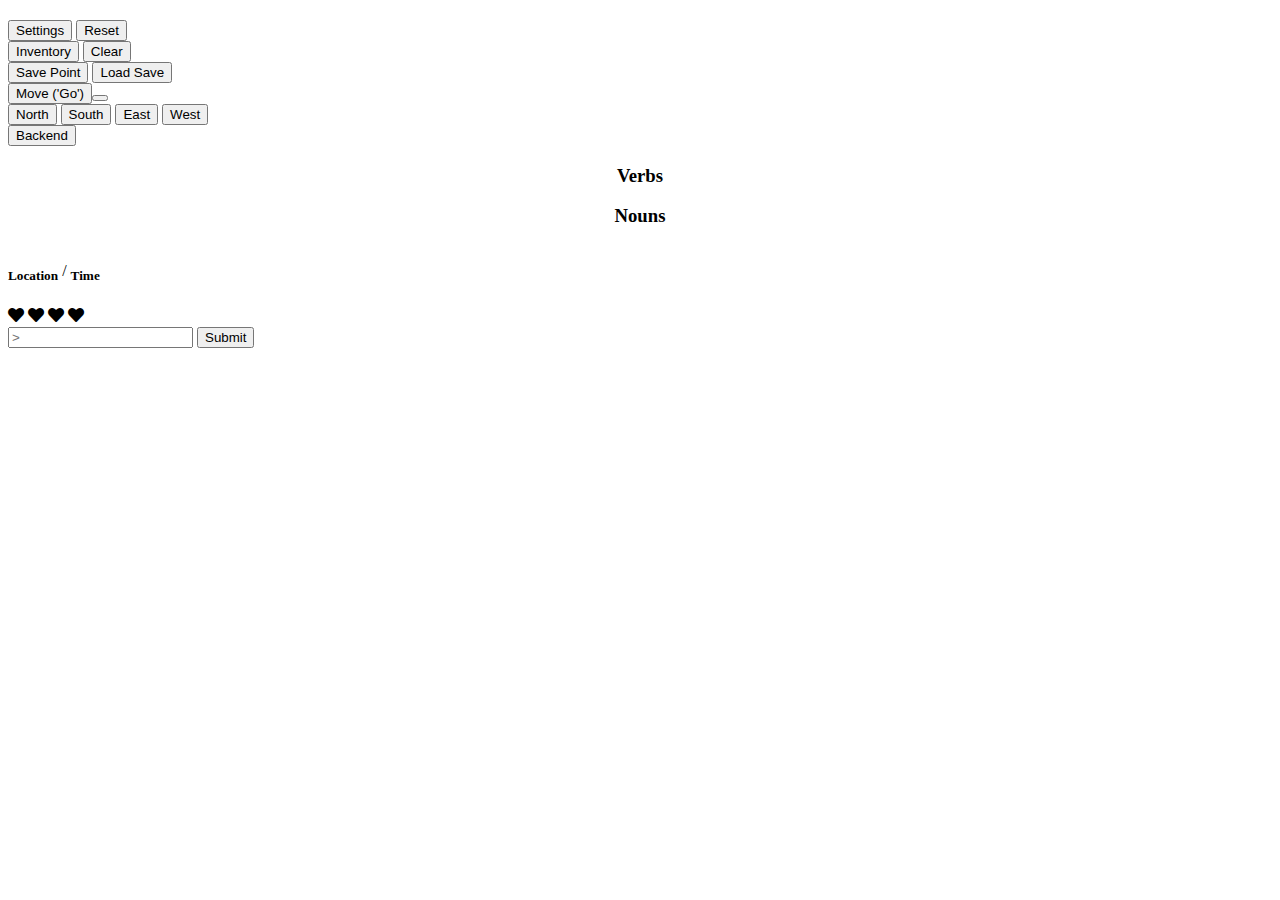
==== garrettgr/html/index.html @ 535cfae9 "good enough?" ====
<!DOCTYPE html>
<html class="text-secondary" data-bs-theme="light" lang="en">

<head>
  <meta charset="utf-8">
  <meta name="viewport" content="width=device-width, initial-scale=1.0, shrink-to-fit=no">
  <title>AstroSOS</title>

  <link rel="icon" type="image/png" sizes="32x32" href="garrettgr/assets/favicon-32x32.png">
  <link rel="icon" type="image/png" sizes="16x16" href="garrettgr/assets/favicon-16x16.png">

  <!-- Bootstrap CSS -->
  <link href="https://cdn.jsdelivr.net/npm/bootstrap@5.3.2/dist/css/bootstrap.min.css" rel="stylesheet"
    integrity="sha384-T3c6CoIi6uLrA9TneNEoa7RxnatzjcDSCmG1MXxSR1GAsXEV/Dwwykc2MPK8M2HN" crossorigin="anonymous">

  <!-- Custom CSS -->
  <link rel="stylesheet" href="/garrettgr/assets/fonts/fontawesome-all.min.css">
  <link rel="stylesheet" href="/garrettgr/assets/css/styles.css">

</head>

<body style="margin-top: 20px;">
  <div class="row" style="height: 100%;">
    <div class="col" style="padding-right: 0px;margin-top: 0px;margin-bottom: 0px;">
      <div class="container">
        <div class="row">
          <div class="col-md-6">
            <div class="btn-toolbar">
              <div class="btn-group" role="group">
                <button class="btn btn-info" id="settings_btn" `
                  type="button">Settings</button>
                <button class="btn btn-danger" id="load_file_btn"
                  type="button" onclick="window.location.href = '/';" >Reset</button>
              </div>
              <div class="btn-group" role="group">
                <button class="btn btn-info" id="inv_btn"
                  type="button">Inventory</button>
                <button class="btn btn-warning" id="clear_btn" type="button">Clear</button>
              </div>
            </div>
          </div>
          <div class="col-md-6">
            <div class="btn-toolbar">
              <div class="btn-group" role="group">
                <button class="btn btn-success" id="save_point_btn"
                  type="button">Save Point</button>
                <button class="btn btn-warning"
                  id="load_save_btn" type="button">Load Save</button>
              </div>
              <div class="btn-group" role="group">
                <div id="direction" class="btn-group"><button class="btn btn-info" id="move_btn" data-direction="Go" type="button">Move ('Go')</button><button
                    class="btn btn-info dropdown-toggle dropdown-toggle-split" data-bs-toggle="dropdown"
                    aria-expanded="false" id="move_dropdown" data-direction="" type="button"></button>
                  <div class="dropdown-menu" id="move_dropdown">
                    <button class="btn btn-info" id="north_btn"
                      type="button" data-direction="North">North</button>
                    <button class="btn btn-info" id="south_btn"
                      type="button" data-direction="South">South</button>
                    <button class="btn btn-info" id="east_btn"
                      type="button" data-direction="East">East</button>
                    <button class="btn btn-info" id="west_btn"
                      type="button" data-direction="West">West</button></div>
                </div><button class="btn btn-warning" id="other_btn" type="button" onclick="window.location='/flask'"
                  >Backend</button>
              </div>
            </div>
          </div>
        </div>
      </div>
      <div class="container">
        <div class="row">
          <div class="col-md-6">
            <h3 style="text-align: center;">Verbs</h3>
            <ul id="verbs" style="text-align: left;">
            </ul>
          </div>
          <div class="col-md-6">
            <h3 style="text-align: center;">Nouns</h3>
            <ul id="nouns" style="text-align: left;"></ul>
            </ul>
          </div>
        </div>
      </div>
    </div>
    <div class="col">
      <div class="vstack">
        <div class="container">
          <div class="row" style="height: auto;">
            <div class="col-md-4 col-lg-7" style="height: auto;">
              <div id="position_display" style="display: inline-flex;">
                <h5>Location</h5> 
                <p>&nbsp;/&nbsp;</p>
                <h5>Time</h5>
              </div>
            </div>
            <div id="health_bar" class="col-md-4 col-lg-2 offset-lg-2" style="width: 115px; height: auto; float:left;">
              <i id="heart_4" class="fas fa-heart"></i>
              <i id="heart_3" class="fas fa-heart"></i>
              <i id="heart_2" class="fas fa-heart"></i>
              <i id="heart_1" class="fas fa-heart"></i>
            </div>
          </div>
        </div>
        <div class="container">
          <div class="row">
            <div class="col-md-12 scrollable" style="margin-top: 10px; max-height: 300px; overflow-y: auto;">
              <div class="table-responsive">
                <table id="output-table" class="table table-striped">
                  <thead>
                    <tr></tr>
                  </thead>
                  <tbody>
                  </tbody>
                </table>
              </div>
            </div>
          </div>
        </div>
      </div>
      <div class="container">
        <div class="row">
          <div class="col-md-12" style="margin-top: 10px;">
            <input class="form-control input-lg" type="text" id="user-input" placeholder=">">
            <input class="btn btn-primary" type="submit" id="submit-btn">
          </div>
        </div>
      </div>
    </div>
    <div class="w-100"></div>
  </div>
  <!-- jQuery JS -->
  <script src="https://code.jquery.com/jquery-3.7.1.min.js"
    integrity="sha256-/JqT3SQfawRcv/BIHPThkBvs0OEvtFFmqPF/lYI/Cxo=" crossorigin="anonymous"></script>

  <!-- Popper.js and Boostrap JS -->
  <script src="https://cdn.jsdelivr.net/npm/@popperjs/core@2.11.8/dist/umd/popper.min.js"
    integrity="sha384-I7E8VVD/ismYTF4hNIPjVp/Zjvgyol6VFvRkX/vR+Vc4jQkC+hVqc2pM8ODewa9r"
    crossorigin="anonymous"></script>

  <script src="https://cdn.jsdelivr.net/npm/bootstrap@5.3.2/dist/js/bootstrap.min.js"
    integrity="sha384-BBtl+eGJRgqQAUMxJ7pMwbEyER4l1g+O15P+16Ep7Q9Q+zqX6gSbd85u4mG4QzX+"
    crossorigin="anonymous"></script>

  <script src="/garrettgr/src/script.js"></script>
</body>

</html>
---- garrettgr/assets/css/styles.css ----
body {
  margin-top: 15px;
}

#verbs, #nouns {
  list-style: none;
}
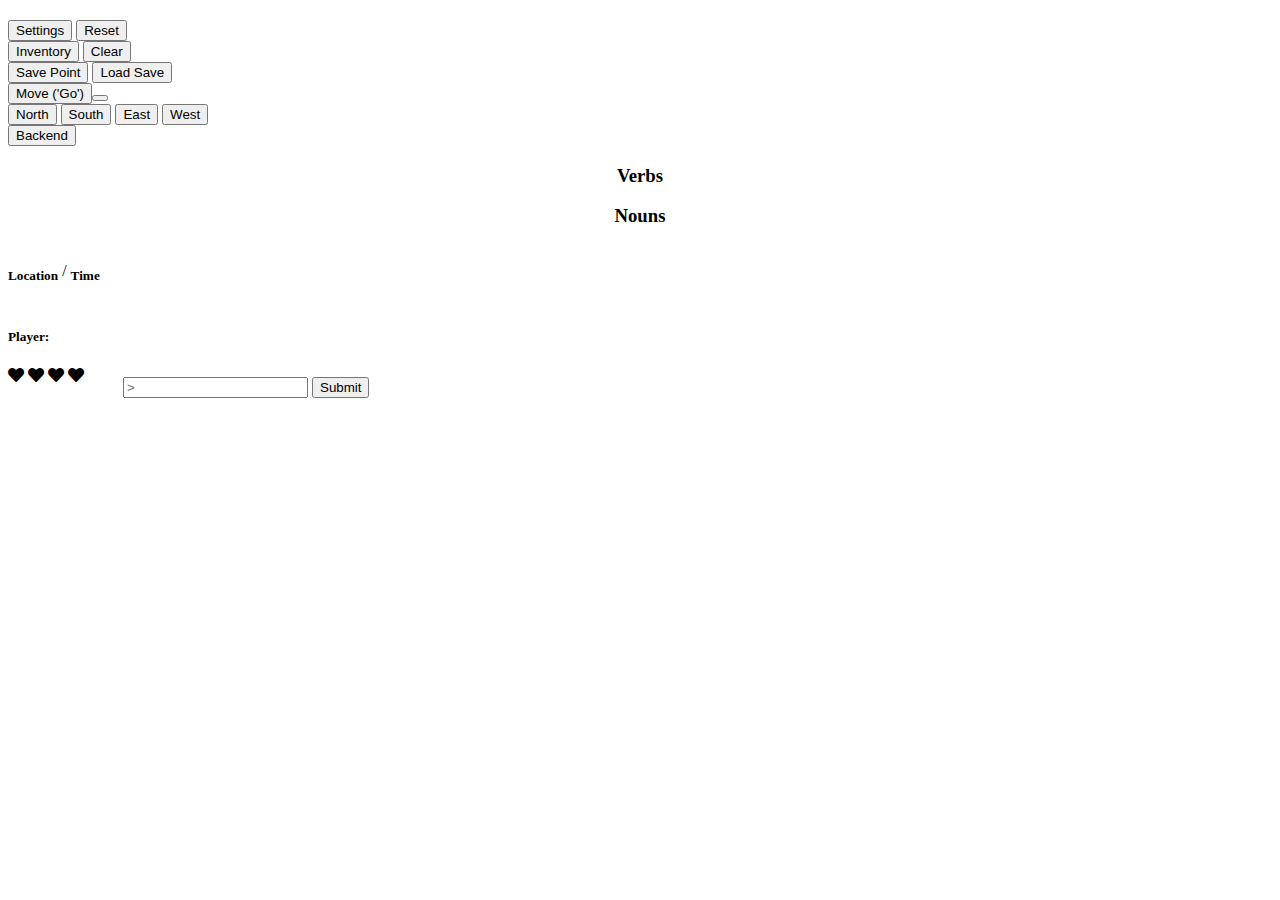
==== commit b769ae16: "submittting" ====
--- a/garrettgr/html/index.html
+++ b/garrettgr/html/index.html
@@ -86,11 +86,14 @@
       <div class="vstack">
         <div class="container">
           <div class="row" style="height: auto;">
-            <div class="col-md-4 col-lg-7" style="height: auto;">
+            <div class="col-md-4 col-lg-7" style="height: auto; display: inline;">
               <div id="position_display" style="display: inline-flex;">
                 <h5>Location</h5> 
                 <p>&nbsp;/&nbsp;</p>
                 <h5>Time</h5>
+              </div>
+              <div id="player_display">
+                <h5>Player: </h5>
               </div>
             </div>
             <div id="health_bar" class="col-md-4 col-lg-2 offset-lg-2" style="width: 115px; height: auto; float:left;">
